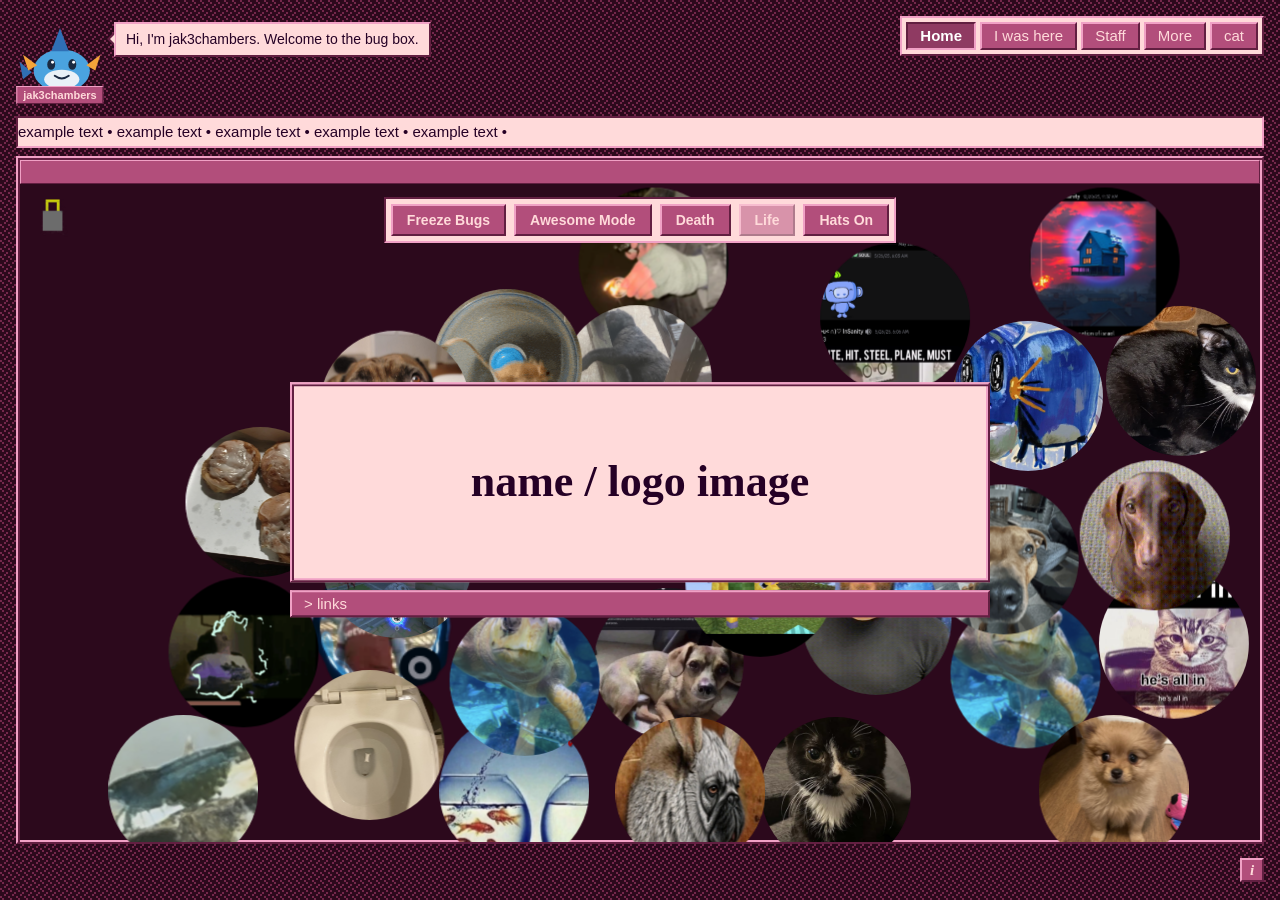
==== index.html @ 4d4aa45c "restructure and minor fixes" ====
<!DOCTYPE html>
<html lang="en">
<head>
<meta charset="UTF-8">
<meta name="viewport" content="width=device-width, initial-scale=1.0">
<script>
(function () {
  var requestedLanguage = new URLSearchParams(window.location.search).get('lang');
  var savedLanguage = null;
  try { savedLanguage = localStorage.getItem('chambersCatLanguage'); } catch (_) {}
  var deviceLanguages = navigator.languages && navigator.languages.length ? navigator.languages : [navigator.language || ''];
  var deviceUsesCatalan = deviceLanguages.some(function (language) { return /^ca(?:-|$)/i.test(language); });
  var language = requestedLanguage === 'ca' || requestedLanguage === 'en'
    ? requestedLanguage
    : savedLanguage === 'ca' || savedLanguage === 'en'
      ? savedLanguage
      : deviceUsesCatalan ? 'ca' : 'en';
  window.SITE_LANGUAGE = language;
  document.documentElement.lang = language;
  if (requestedLanguage === 'ca' || requestedLanguage === 'en') {
    try { localStorage.setItem('chambersCatLanguage', requestedLanguage); } catch (_) {}
  }
})();
</script>
<link rel="stylesheet" href="css/bugs-box.css">
<title>schematic</title>
<style>

  /*
   * QUICK DESIGN SETTINGS
   * Change these values to customize the page's colors, transparency, and sizing.
   * For no background image, use: --page-background-image: none;
   */
  :root {
    --page-background-image: none;
    --page-background-position: center;
    --page-background-size: cover;
    --page-background-overlay: transparent;
    --page-text-color: #111;
    --border-color: #ea8533;
    --border-style: dashed;
    --panel-background: rgba(234, 133, 51, 0.55);
    --bar-background: #ea8533;
    --control-background: rgba(234, 133, 51, 0.72);
    --page-padding: 8px;
    --layout-gap: 8px;
    --box-padding: 8px;
    --ball-box-height: 60vh;
    --logo-box-width: min(56vw, 700px);
    --logo-box-height: min(26vh, 200px);
    --center-stack-gap: 8px;
    --ticker-speed: 20s;
    --ball-color: #888;
  }

  * { box-sizing: border-box; margin: 0; padding: 0; }

  body {
    min-height: 100vh;
    display: grid;
    grid-template-rows: auto auto 1fr;
    gap: var(--layout-gap);
    padding: var(--page-padding);
    color: var(--page-text-color);
    background-color: #ed2323;
    background-image: var(--page-background-image);
    background-position: var(--page-background-position);
    background-size: var(--page-background-size);
    background-attachment: fixed;
    background-repeat: no-repeat;
  }
  body::before {
    content: "";
    position: fixed;
    inset: 0;
    background: var(--page-background-overlay);
    pointer-events: none;
    z-index: 0;
  }
  body > * { position: relative; z-index: 1; }

  .box {
    border: 1px var(--border-style) var(--border-color);
    padding: var(--box-padding);
    position: relative;
    background: var(--panel-background);
  }
  .box::before {
    content: attr(data-label);
    position: absolute;
    top: -1px; left: -1px;
    font: 10px monospace;
    background: var(--control-background);
    border: 1px var(--border-style) var(--border-color);
    padding: 1px 4px;
  }

  /* top row: page selector */
  header { display: flex; justify-content: flex-end; }
  #page-selector { display: flex; flex-wrap: wrap; gap: var(--layout-gap); background: #ea8533; }
  #page-selector::before { display: none; }
  #page-selector a, #page-selector span {
    border: 1px solid #ea8533;
    padding: 2px 10px;
    color: #000000;
    background: #fbe6e5;
  }
  #page-selector a:hover { background: #f99d52; }
  #page-selector span[aria-current] { background: #ed2323; color: #fbe6e5; font-weight: 700; }

  /* rolling news bar: top, full width, no length limit */
  #news-bar {
    overflow: hidden;
    white-space: nowrap;
    border: 1px var(--border-style) var(--border-color);
    background: var(--bar-background);
  }
  #news-bar .track { display: inline-block; padding: 4px 0; animation: roll var(--ticker-speed) linear infinite; }
  @keyframes roll { from { transform: translateX(100%); } to { transform: translateX(-100%); } }

  #box-controls {
    position: absolute;
    top: var(--box-padding);
    left: var(--box-padding);
    z-index: 4;
    display: flex;
    flex-direction: column;
    align-items: flex-start;
    gap: 8px;
    width: calc(100% - 2 * var(--box-padding));
  }
  #box-controls .button-tray {
    display: flex;
    justify-content: flex-start;
    gap: 8px;
    padding: 5px;
    min-width: 0;
    width: 100%;
    overflow-x: auto;
    -webkit-overflow-scrolling: touch;
    scrollbar-width: none;
  }
  #box-controls .button-tray::-webkit-scrollbar { display: none; }
  @media (max-width: 768px) {
    #box-controls .button-tray { padding-left: 64px; }
  }
  @media (max-width: 520px) { header { padding-left: 76px; } }
  #box-controls .button-group {
    position: relative;
    display: flex;
    align-items: center;
    gap: 8px;
    margin: 0 auto;
    flex: 0 0 max-content;
    width: max-content;
    padding: 6px;
    background: #ea8533;
    border: 1px solid #ea8533;
    border-bottom-color: #120b16;
    border-radius: 8px;
    box-shadow: 0 2px 0 #120b16;
  }
  #box-controls .button-tray button {
    flex: 0 0 auto;
    padding: 8px 16px;
    color: #fbe6e5;
    font-size: 0.9rem;
    font-family: 'Comic Sans Fallback', 'Comic Sans MS', 'Comic Sans', cursive;
    background: #ed2323;
    border: 1px solid #b81a1a;
    border-bottom-color: #8f1212;
    border-radius: 6px;
    box-shadow: 0 2px 0 #120b16;
    transition: background-color 0.2s, border-color 0.2s, transform 0.05s;
    white-space: nowrap;
    cursor: pointer;
  }
  #box-controls .button-tray button:hover:not(:disabled) {
    background: #f55050;
    border-color: #ed2323;
  }
  #box-controls .button-tray button:active:not(:disabled) {
    transform: translateY(1px);
    box-shadow: 0 1px 0 #120b16;
  }
  #box-controls .button-tray button:disabled {
    opacity: 0.5;
    cursor: not-allowed;
  }

  /* Lock button links to the other page. */
  #lock-btn {
    position: absolute;
    top: var(--box-padding);
    left: var(--box-padding);
    z-index: 5;
    display: grid;
    place-items: center;
    width: 52px;
    height: 52px;
    border: 0;
    padding: 4px;
    text-decoration: none;
    color: inherit;
    background: transparent;
  }
  #lock-btn img { width: 40px; height: 40px; object-fit: contain; }

  #keypad-dialog {
    position: fixed;
    inset: 0;
    width: 100%;
    max-width: none;
    height: 100%;
    max-height: none;
    margin: 0;
    padding: 16px;
    border: 0;
    background: transparent;
    place-items: center;
  }
  #keypad-dialog[open] { display: grid; }
  #keypad-dialog::backdrop { background: rgba(40, 29, 45, 0.72); backdrop-filter: blur(2px); }
  #keypad-form {
    position: relative;
    width: min(100%, 340px);
    padding: 16px 16px 42px;
    border: 1px solid rgba(234, 133, 51, 0.75);
    border-radius: 8px;
    background: #281d2d;
    box-shadow: 0 8px 32px rgba(0, 0, 0, 0.35);
  }
  #keypad-entry {
    display: block;
    width: 100%;
    height: 58px;
    margin-bottom: 12px;
    padding: 8px 12px;
    border: 1px solid rgba(234, 133, 51, 0.6);
    border-radius: 6px;
    background: #120b16;
    color: #fbe6e5;
    font: 24px/1.2 monospace;
    text-align: right;
    outline: none;
  }
  #keypad-entry:focus-visible { border-color: #fbe6e5; box-shadow: 0 0 0 2px rgba(249, 157, 82, 0.5); }
  #keypad-keys { display: grid; grid-template-columns: repeat(3, minmax(0, 1fr)); gap: 10px; }
  #keypad-keys button {
    min-width: 0;
    height: 60px;
    border: 1px solid #c46f24;
    border-bottom-color: #9b5a1c;
    border-radius: 6px;
    background: #ea8533;
    box-shadow: 0 2px 0 #120b16;
    color: #000000;
    font: 700 24px/1 monospace;
    cursor: pointer;
    touch-action: manipulation;
  }
  #keypad-keys button:hover { background: #f99d52; }
  #keypad-keys button:active { transform: translateY(1px); box-shadow: 0 1px 0 #120b16; }
  #keypad-keys button:focus-visible { outline: 3px solid #fbe6e5; outline-offset: 2px; }
  #keypad-keys [data-digit="0"] { grid-column: 2; }
  #keypad-enter { grid-column: 3; font: 700 15px/1 sans-serif !important; }
  #keypad-screws {
    position: absolute;
    left: 8px;
    right: 8px;
    bottom: 8px;
    display: flex;
    justify-content: space-between;
    pointer-events: none;
  }
  .keypad-screw {
    position: relative;
    width: 20px;
    height: 20px;
    padding: 0;
    border: 1px solid #7c6684;
    border-radius: 50%;
    background: radial-gradient(circle at 32% 28%, #f5f7f8 0, #bdc5cc 42%, #7e8a94 76%, #56616a 100%);
    box-shadow: inset 0 1px 2px rgba(255, 255, 255, 0.75), 0 1px 2px rgba(0, 0, 0, 0.55);
    cursor: pointer;
    pointer-events: auto;
    transition: transform 450ms cubic-bezier(0.2, 0.8, 0.25, 1), opacity 350ms ease;
  }
  .keypad-screw::before,
  .keypad-screw::after {
    content: "";
    position: absolute;
    top: 8px;
    left: 4px;
    width: 10px;
    height: 2px;
    border-radius: 2px;
    background: #5a4660;
    box-shadow: 0 1px 0 rgba(255, 255, 255, 0.45);
  }
  .keypad-screw::after { transform: rotate(90deg); }
  .keypad-screw[data-side="left"].removed { transform: translate(-24px, 22px) rotate(210deg); }
  .keypad-screw[data-side="right"].removed { transform: translate(24px, 22px) rotate(-210deg); }
  .keypad-screw.removed { opacity: 0; pointer-events: none; }
  .keypad-screw:focus-visible { outline: 3px solid #fbe6e5; outline-offset: 3px; }
  #letter-keyboard {
    max-height: 0;
    margin-top: 0;
    overflow: hidden;
    opacity: 0;
    transform: scaleY(0);
    transform-origin: top center;
    pointer-events: none;
    transition: max-height 500ms ease, margin-top 500ms ease, opacity 250ms ease, transform 500ms ease;
  }
  #keypad-form.keyboard-unlocked #letter-keyboard {
    max-height: 240px;
    margin-top: 12px;
    opacity: 1;
    transform: scaleY(1);
    pointer-events: auto;
  }
  .letter-row { display: flex; justify-content: center; gap: 4px; margin-top: 4px; }
  .letter-row button {
    flex: 1 1 0;
    min-width: 0;
    height: 36px;
    padding: 0 3px;
    border: 1px solid #ea8533;
    border-bottom-color: #9b5a1c;
    border-radius: 5px;
    background: #fbe6e5;
    box-shadow: 0 2px 0 #120b16;
    color: #000000;
    font: 700 13px/1 monospace;
    cursor: pointer;
    touch-action: manipulation;
  }
  .letter-row button:hover { background: #f99d52; }
  .letter-row button:active { transform: translateY(1px); box-shadow: 0 1px 0 #120b16; }
  .letter-row button:focus-visible { outline: 2px solid #ea8533; outline-offset: 1px; }
  .letter-row button[data-action] { flex: 1.5 1 0; background: #ea8533; border-color: #c46f24; border-bottom-color: #9b5a1c; }
  .letter-row .space-key { flex: 5 1 0; }
  #keypad-keys button.physical-pressed,
  .letter-row button.physical-pressed {
    transform: translateY(2px);
    filter: brightness(0.88);
    box-shadow: 0 1px 0 #120b16;
  }
  @media (prefers-reduced-motion: reduce) {
    .keypad-screw, #letter-keyboard { transition: none; }
  }

  /* middle: ball box incasing the name/logo box */
  #ball-box { background: #452a54; border-color: #ea8533; position: relative; overflow: hidden; min-height: var(--ball-box-height); margin-top: -4px; }
  #ball-box .bugs-container { position: absolute; inset: 0; }

  /* center stack: name/logo box with links dropdown right under it */
  #center-stack {
    position: absolute;
    top: 50%; left: 50%;
    transform: translate(-50%, -50%);
    display: flex;
    flex-direction: column;
    align-items: center;
    gap: var(--center-stack-gap);
    z-index: 2;
  }
  #name-logo {
    width: var(--logo-box-width);
    height: var(--logo-box-height);
    max-width: calc(100vw - 48px);
    border: 1px solid var(--border-color);
    display: grid; place-items: center;
    overflow: hidden;
    text-align: center;
    background: #fbe6e5; /* balls bounce off this box */
  }
  #name-logo img { width: 100%; height: 100%; object-fit: contain; }

  /* links dropdown: right under the name/logo box */
  #links-dropdown { position: relative; display: inline-block; width: var(--logo-box-width); max-width: calc(100vw - 48px); text-align: left; }
  #links-dropdown summary {
    display: table;
    cursor: pointer;
    padding: 2px 10px;
    list-style: none;
    background: transparent;
    transform-origin: left center;
    transition: transform 150ms ease, text-shadow 150ms ease;
  }
  #links-dropdown summary:hover {
    transform: scale(1.08);
    text-shadow: 0 0 6px rgba(255, 255, 255, 0.9);
  }
  #links-dropdown ul { position: absolute; left: 0; z-index: 4; border: 1px solid var(--border-color); background: var(--control-background); list-style: none; min-width: 140px; }
  #links-dropdown li a { display: block; padding: 4px 10px; color: inherit; }
  #links-dropdown li a:hover { background: var(--panel-background); }
  @media (prefers-reduced-motion: reduce) {
    #news-bar .track { animation-duration: 0.001ms; }
    #links-dropdown summary { transition: none; }
  }
</style>
<style id="mew-theme">
/* ===========================================================
   MEW-STYLE THEME  (colours and the pink-bevel "window" look are modelled on
   mew151.net by meisekimiu, CC BY-NC-SA 4.0 - see the credit line at the
   bottom of the page). The CSS below is written from scratch; only the
   colour values and the general bevelled-window idea are shared.
   Change the colours here and the whole page follows.
   The keypad is deliberately untouched.
   =========================================================== */
:root {
  --mew-weave-dark:  #2c091c;   /* page background tile */
  --mew-weave-light: #73284b;
  --mew-hi:          #f0a1c5;   /* bevel highlight (top / left edges) */
  --mew-lo:          #621f41;   /* bevel shadow (bottom / right edges) */
  --mew-bar:         #b24e7b;   /* title bars and buttons */
  --mew-bar-hover:   #c45f8c;
  --mew-bar-down:    #8f3a62;
  --mew-bar-text:    #ffdada;
  --mew-panel:       #ffdada;   /* pale pink panels */
  --mew-panel-text:  #250025;
  --mew-content:     #2c091c;   /* the dark plum the bugs bounce around in */
  --mew-content-text:#eeeeee;
  --mew-ui-font: "Liberation Sans", Arial, Helvetica, sans-serif;
  --mew-serif:   "Times New Roman", Times, serif;
  --mew-weave: url("data:image/svg+xml,%3Csvg xmlns='http://www.w3.org/2000/svg' width='8' height='8' shape-rendering='crispEdges'%3E%3Crect width='8' height='8' fill='%232c091c'/%3E%3Cpath fill='%2373284b' d='M0 0h2v2H0zM2 2h2v2H2zM6 4h2v2H6zM4 6h2v2H4z'/%3E%3C/svg%3E");

  --page-text-color: var(--mew-content-text);
  --page-background-image: var(--mew-weave);
  --page-background-size: 8px 8px;
  --page-background-position: 0 0;
  --page-padding: 16px;
  --layout-gap: 12px;
}

body {
  grid-template-rows: auto auto 1fr auto;
  background-color: var(--mew-weave-dark);
  background-repeat: repeat;
  font-family: var(--mew-serif);
}

/* ---- header: [mudkip] [speech bubble ......] [page links] ---- */
header { justify-content: space-between; align-items: flex-start; gap: 12px; min-height: 8px; z-index: 5; }  /* above the ticker so the speech bubble can overlap it */
@media (max-width: 520px) { header { padding-left: 0; } }

#page-selector {
  margin-left: auto;
  padding: 4px;
  gap: 4px;
  background: var(--mew-panel);
  border: 2px solid;
  border-color: var(--mew-hi) var(--mew-lo) var(--mew-lo) var(--mew-hi);
}
#page-selector a, #page-selector span {
  padding: 2px 12px;
  background: var(--mew-bar);
  color: var(--mew-bar-text);
  border: 2px solid;
  border-color: var(--mew-hi) var(--mew-lo) var(--mew-lo) var(--mew-hi);
  font: 15px/1.3 var(--mew-ui-font);
  text-decoration: none;
}
#page-selector a:hover { background: var(--mew-bar-hover); }
#page-selector a:active { border-color: var(--mew-lo) var(--mew-hi) var(--mew-hi) var(--mew-lo); }
#page-selector span[aria-current] {
  background: var(--mew-bar-down);
  color: #fff;
  font-weight: 700;
  border-color: var(--mew-lo) var(--mew-hi) var(--mew-hi) var(--mew-lo);
}

/* ---- rolling text: a sunken pale-pink strip ---- */
#news-bar {
  background: var(--mew-panel);
  color: var(--mew-panel-text);
  border: 2px solid;
  border-color: var(--mew-lo) var(--mew-hi) var(--mew-hi) var(--mew-lo);
  font: 15px/1.3 var(--mew-ui-font);
}

/* ---- the bug box = a window with a title bar ---- */
#ball-box {
  background: var(--mew-content);
  color: var(--mew-content-text);
  border: 2px solid;
  border-color: var(--mew-hi) var(--mew-lo) var(--mew-lo) var(--mew-hi);
  box-shadow: inset 2px 2px 0 var(--mew-lo), inset -2px -2px 0 var(--mew-hi);
  padding: 0;
  --title-h: 22px;
}
#ball-box::before {            /* title bar; its text comes from the page title */
  content: attr(data-label);
  position: absolute;
  top: 2px; left: 2px; right: 2px;
  height: var(--title-h);
  padding: 0;
  z-index: 6;
  background: var(--mew-bar);
  color: var(--mew-bar-text);
  border: 1px solid;
  border-color: var(--mew-hi) var(--mew-lo) var(--mew-lo) var(--mew-hi);
  font: bold 17px/20px var(--mew-serif);
  text-align: center;
  pointer-events: none;
}
#ball-box .bugs-container { inset: calc(var(--title-h) + 4px) 2px 2px 2px; }
#box-controls { top: calc(var(--title-h) + 4px + var(--box-padding)); left: calc(2px + var(--box-padding)); width: calc(100% - 4px - 2 * var(--box-padding)); }
#lock-btn { top: calc(var(--title-h) + 4px + var(--box-padding)); left: calc(2px + var(--box-padding)); }

#box-controls .button-group {
  background: var(--mew-panel);
  border: 2px solid;
  border-color: var(--mew-lo) var(--mew-hi) var(--mew-hi) var(--mew-lo);
  border-radius: 0;
  box-shadow: none;
  padding: 5px;
}
#box-controls .button-tray button {
  padding: 5px 14px;
  background: var(--mew-bar);
  color: var(--mew-bar-text);
  border: 2px solid;
  border-color: var(--mew-hi) var(--mew-lo) var(--mew-lo) var(--mew-hi);
  border-radius: 0;
  box-shadow: none;
  font: bold 14px/1.3 var(--mew-ui-font);
}
#box-controls .button-tray button:hover:not(:disabled) { background: var(--mew-bar-hover); border-color: var(--mew-hi) var(--mew-lo) var(--mew-lo) var(--mew-hi); }
#box-controls .button-tray button:active:not(:disabled) {
  transform: none; box-shadow: none; background: var(--mew-bar-down);
  border-color: var(--mew-lo) var(--mew-hi) var(--mew-hi) var(--mew-lo);
}

/* ---- name / logo panel and links ---- */
#name-logo {
  background: var(--mew-panel);
  color: var(--mew-panel-text);
  border: 2px solid;
  border-color: var(--mew-hi) var(--mew-lo) var(--mew-lo) var(--mew-hi);
  box-shadow: inset 2px 2px 0 var(--mew-lo), inset -2px -2px 0 var(--mew-hi);
  font: bold clamp(24px, 4vw, 44px)/1.1 var(--mew-serif);
}
#links-dropdown summary {
  background: var(--mew-bar);
  color: var(--mew-bar-text);
  border: 2px solid;
  border-color: var(--mew-hi) var(--mew-lo) var(--mew-lo) var(--mew-hi);
  font: 15px/1.3 var(--mew-ui-font);
  padding: 2px 12px;
}
#links-dropdown summary:hover { transform: none; text-shadow: none; background: var(--mew-bar-hover); }
#links-dropdown ul {
  background: var(--mew-panel);
  color: var(--mew-panel-text);
  border: 2px solid;
  border-color: var(--mew-hi) var(--mew-lo) var(--mew-lo) var(--mew-hi);
  font: 15px/1.3 var(--mew-ui-font);
}
#links-dropdown li a { color: var(--mew-panel-text); text-decoration: none; }
#links-dropdown li a:hover { background: var(--mew-bar); color: var(--mew-bar-text); }

/* ---- credit: small "i" button that opens a pop-up ---- */
#credit-row { position: relative; display: flex; justify-content: flex-end; padding: 2px 0; }
#credit-btn {
  width: 24px; height: 24px; padding: 0; cursor: pointer;
  background: var(--mew-bar); color: var(--mew-bar-text);
  border: 2px solid; border-color: var(--mew-hi) var(--mew-lo) var(--mew-lo) var(--mew-hi);
  font: italic bold 15px/1 var(--mew-serif);
}
#credit-btn:hover { background: var(--mew-bar-hover); }
#credit-btn[aria-expanded="true"] { background: var(--mew-bar-down); border-color: var(--mew-lo) var(--mew-hi) var(--mew-hi) var(--mew-lo); }
#credit-btn:focus-visible { outline: 2px solid var(--mew-hi); outline-offset: 2px; }
#credit-panel {
  position: absolute; bottom: calc(100% + 4px); left: 50%; transform: translateX(-50%); z-index: 40;
  width: min(420px, calc(100vw - 32px)); padding: 8px 12px; text-align: left;
  background: var(--mew-panel); color: var(--mew-panel-text);
  border: 2px solid; border-color: var(--mew-hi) var(--mew-lo) var(--mew-lo) var(--mew-hi);
  font: 14px/1.45 var(--mew-ui-font);
}
#credit-panel[hidden] { display: none; }
#credit-panel a { color: var(--mew-bar-down); }
</style>
</head>
<body>


  <!-- Page navigation: edit the PAGES list in nav.js to change these items. -->
  <header>
    <nav id="page-selector" class="box">
    </nav>
  </header>

  <!-- Scrolling message: change SITE_CONFIG.newsText below. -->
  <div id="news-bar" data-label="rolling text" aria-label="Scrolling announcement">
    <div class="track"></div>
  </div>

  <!-- Main animation area and center logo/text: edit SITE_CONFIG below. -->
  <main id="ball-box" class="box">
    <div id="box-controls">
      <div class="button-tray" role="toolbar" aria-label="Simulation controls">
        <div class="button-group primary" aria-label="Simulation controls">
          <button id="toggle-freeze" type="button">Freeze Bugs</button>
          <button id="awesome-mode" type="button">Awesome Mode</button>
          <button id="destroy-button" type="button">Death</button>
          <button id="create-button" type="button">Life</button>
          <button id="hat-button" type="button">Hats On</button>
          
         
        </div>
      </div>
    </div>
    <a id="lock-btn" href="html/corner.html" aria-label="Open keypad" title="Open keypad"><img src="media/lock.png" alt=""></a>
    <div class="bugs-container"></div>
    <div id="center-stack">
      <div id="name-logo"></div>
      <details id="links-dropdown">
        <summary></summary>
        <ul></ul>
      </details>
    </div>
  </main>

  <div id="credit-row">
    <div id="credit-panel" role="region" hidden></div>
    <button id="credit-btn" type="button" aria-expanded="false" aria-controls="credit-panel">i</button>
  </div>

  <dialog id="keypad-dialog" aria-label="Keypad">
    <form id="keypad-form">
      <input id="keypad-entry" type="text" aria-label="Entry" autocomplete="off" autocapitalize="off" spellcheck="false">
      <div id="keypad-keys" role="group" aria-label="Number keys">
        <button type="button" data-digit="1">1</button>
        <button type="button" data-digit="2">2</button>
        <button type="button" data-digit="3">3</button>
        <button type="button" data-digit="4">4</button>
        <button type="button" data-digit="5">5</button>
        <button type="button" data-digit="6">6</button>
        <button type="button" data-digit="7">7</button>
        <button type="button" data-digit="8">8</button>
        <button type="button" data-digit="9">9</button>
        <button type="button" data-digit="0">0</button>
        <button id="keypad-enter" type="submit">Enter</button>
      </div>
      <div id="letter-keyboard" aria-hidden="true" inert>
        <div class="letter-row">
          <button type="button" data-letter="q">q</button><button type="button" data-letter="w">w</button><button type="button" data-letter="e">e</button><button type="button" data-letter="r">r</button><button type="button" data-letter="t">t</button><button type="button" data-letter="y">y</button><button type="button" data-letter="u">u</button><button type="button" data-letter="i">i</button><button type="button" data-letter="o">o</button><button type="button" data-letter="p">p</button>
        </div>
        <div class="letter-row">
          <button type="button" data-letter="a">a</button><button type="button" data-letter="s">s</button><button type="button" data-letter="d">d</button><button type="button" data-letter="f">f</button><button type="button" data-letter="g">g</button><button type="button" data-letter="h">h</button><button type="button" data-letter="j">j</button><button type="button" data-letter="k">k</button><button type="button" data-letter="l">l</button>
        </div>
        <div class="letter-row">
          <button type="button" data-action="shift" aria-label="Shift">Shift</button><button type="button" data-letter="z">z</button><button type="button" data-letter="x">x</button><button type="button" data-letter="c">c</button><button type="button" data-letter="v">v</button><button type="button" data-letter="b">b</button><button type="button" data-letter="n">n</button><button type="button" data-letter="m">m</button><button type="button" data-action="backspace" aria-label="Backspace">&#x232b;</button>
        </div>
        <div class="letter-row">
          <button type="button" data-action="space" class="space-key" aria-label="Space">Space</button>
        </div>
      </div>
      <div id="keypad-screws" role="group" aria-label="Keypad screws">
        <button type="button" class="keypad-screw" data-side="left" aria-label="Remove left screw"></button>
        <button type="button" class="keypad-screw" data-side="right" aria-label="Remove right screw"></button>
      </div>
    </form>
  </dialog>

<script src="js/nav.js"></script>
<script>
/*
 * QUICK CONTENT SETTINGS
 * Edit the values here to change the page's title, words, images, and links.
 * Image paths are relative to this HTML file. Leave logoImage empty for text.
 */
const IS_CATALAN = window.SITE_LANGUAGE === 'ca';
const SITE_CONFIG = IS_CATALAN ? {
  pageTitle: "Capsa d'insectes",
  creditHtml: 'Aspecte de finestres inspirat en <a href="https://www.mew151.net/" target="_blank" rel="noopener noreferrer">mew151.net</a> (<a href="https://creativecommons.org/licenses/by-nc-sa/4.0/" target="_blank" rel="noopener noreferrer">CC BY-NC-SA 4.0</a>). Model i textura de Mudkip de <a href="https://gitlab.com/cable-mc/cobblemon-assets/-/tree/master/blockbench/pokemon/gen3/0258_mudkip" target="_blank" rel="noopener noreferrer">col·laboradors de Cobblemon Assets</a>.',
  newsText: "Benvinguts a la capsa d'insectes. Cada insecte té la seva pròpia història. Descobreix-les i juga una estona. · ",
  cornerLink: { href: "html/corner.html", accessibleName: "Obre el teclat" },
  logoText: "Capsa d'insectes",
  logoImage: "",
  logoImageAlt: "",
  linksLabel: "> Enllaços",
  links: [
    { text: "exemple 1", href: "https://example.com" },
    { text: "exemple 2", href: "https://example.com" },
    { text: "exemple 3", href: "https://example.com" },
    { text: "exemple 4", href: "https://example.com" },
  ],
  pageSelectorLabel: "Navegació",
  tickerLabel: "Missatge en moviment",
  keypadLabel: "Teclat",
  entryLabel: "Entrada",
  numberKeysLabel: "Tecles numèriques",
  enterLabel: "Entra",
  leftScrewLabel: "Treu el cargol esquerre",
  rightScrewLabel: "Treu el cargol dret",
  screwsLabel: "Cargols del teclat",
  shiftLabel: "Maj",
  shiftAriaLabel: "Majúscules",
  backspaceLabel: "Esborra",
  spaceLabel: "Espai",
  simulationLabels: {
    freeze: "Atura els insectes", unfreeze: "Reprèn els insectes",
    awesome: "Mode increïble", boring: "Mode normal",
    death: "Eliminar", life: "Afegir",
    hatsOn: "Barrets activats", hatsOff: "Barrets desactivats",
    dragOn: "Arrossegar activat", dragOff: "Arrossegar desactivat",
    infoOn: "Informació activada", infoOff: "Informació desactivada"
  }
} : {
  pageTitle: "",
  creditHtml: 'Window look inspired by <a href="https://www.mew151.net/" target="_blank" rel="noopener noreferrer">mew151.net</a> (<a href="https://creativecommons.org/licenses/by-nc-sa/4.0/" target="_blank" rel="noopener noreferrer">CC BY-NC-SA 4.0</a>). Mudkip model and texture from <a href="https://gitlab.com/cable-mc/cobblemon-assets/-/tree/master/blockbench/pokemon/gen3/0258_mudkip" target="_blank" rel="noopener noreferrer">Cobblemon Assets contributors</a>.',
  newsText: "example text • example text • example text • example text • example text •",
  cornerLink: { href: "html/corner.html", accessibleName: "Open keypad" },
  logoText: "name / logo image",
  logoImage: "",
  logoImageAlt: "",
  linksLabel: "> links",
  links: [
    { text: "example 1", href: "https://example.com" },
    { text: "example 2", href: "https://example.com" },
    { text: "example 3", href: "https://example.com" },
    { text: "example 4", href: "https://example.com" },
  ],
  pageSelectorLabel: "Page navigation",
  tickerLabel: "Scrolling announcement",
  keypadLabel: "Keypad",
  entryLabel: "Entry",
  numberKeysLabel: "Number keys",
  enterLabel: "Enter",
  leftScrewLabel: "Remove left screw",
  rightScrewLabel: "Remove right screw",
  screwsLabel: "Keypad screws",
  shiftLabel: "Shift",
  shiftAriaLabel: "Shift",
  backspaceLabel: "Backspace",
  spaceLabel: "Space",
  simulationLabels: {
    freeze: "Freeze Bugs", unfreeze: "Unfreeze Bugs",
    awesome: "Awesome Mode", boring: "Boring Mode",
    death: "Death", life: "Life",
    hatsOn: "Hats On", hatsOff: "Hats Off",
    dragOn: "Drag Mode On", dragOff: "Drag Mode Off",
    infoOn: "Info On", infoOff: "Info Off"
  }
};
window.SIMULATION_LABELS = SITE_CONFIG.simulationLabels;

document.title = SITE_CONFIG.pageTitle;
document.getElementById('ball-box').dataset.label = SITE_CONFIG.pageTitle;
const creditBtn = document.getElementById('credit-btn');
const creditPanel = document.getElementById('credit-panel');
const creditLabel = IS_CATALAN ? 'Crèdits' : 'Credits';
creditPanel.innerHTML = SITE_CONFIG.creditHtml;
creditPanel.setAttribute('aria-label', creditLabel);
creditBtn.title = creditLabel;
creditBtn.setAttribute('aria-label', creditLabel);
function setCreditOpen(open) { creditPanel.hidden = !open; creditBtn.setAttribute('aria-expanded', String(open)); }
creditBtn.addEventListener('click', () => setCreditOpen(creditPanel.hidden));
document.addEventListener('click', (event) => {
  if (!creditPanel.hidden && !creditPanel.contains(event.target) && !creditBtn.contains(event.target)) setCreditOpen(false);
}, true);
document.addEventListener('keydown', (event) => { if (event.key === 'Escape') setCreditOpen(false); });
const pageSelector = document.getElementById('page-selector');
window.SITE_NAV.build(pageSelector, 'home', window.SITE_LANGUAGE);

document.querySelector('#news-bar .track').textContent = SITE_CONFIG.newsText;
document.getElementById('news-bar').setAttribute('aria-label', SITE_CONFIG.tickerLabel);

for (const [id, key] of Object.entries({
  'toggle-freeze': 'freeze',
  'awesome-mode': 'awesome',
  'destroy-button': 'death',
  'create-button': 'life',
  'hat-button': 'hatsOn',
  'drag-mode-button': 'dragOn',
  'info-mode-button': 'infoOn'
})) {
  // Some buttons (drag / info) were removed from the page; skip any that are missing
  // so one missing button can't stop the rest of this script (that is what broke the lock button).
  const button = document.getElementById(id);
  if (button) button.textContent = SITE_CONFIG.simulationLabels[key];
}

const cornerLink = document.getElementById('lock-btn');
cornerLink.href = SITE_CONFIG.cornerLink.href;
cornerLink.setAttribute('aria-label', SITE_CONFIG.cornerLink.accessibleName);
cornerLink.title = SITE_CONFIG.cornerLink.accessibleName;

const nameLogo = document.getElementById('name-logo');
if (SITE_CONFIG.logoImage) {
  const image = document.createElement('img');
  image.src = SITE_CONFIG.logoImage;
  image.alt = SITE_CONFIG.logoImageAlt || SITE_CONFIG.logoText;
  nameLogo.append(image);
} else {
  nameLogo.textContent = SITE_CONFIG.logoText;
}

const linksDropdown = document.getElementById('links-dropdown');
linksDropdown.querySelector('summary').textContent = SITE_CONFIG.linksLabel;
const linksList = linksDropdown.querySelector('ul');
for (const item of SITE_CONFIG.links) {
  const listItem = document.createElement('li');
  const link = document.createElement('a');
  link.textContent = item.text;
  link.href = item.href;
  listItem.append(link);
  linksList.append(listItem);
}

const keypadDialog = document.getElementById('keypad-dialog');
const keypadForm = document.getElementById('keypad-form');
const keypadEntry = document.getElementById('keypad-entry');
const letterKeyboard = document.getElementById('letter-keyboard');
keypadDialog.setAttribute('aria-label', SITE_CONFIG.keypadLabel);
keypadEntry.setAttribute('aria-label', SITE_CONFIG.entryLabel);
document.getElementById('keypad-keys').setAttribute('aria-label', SITE_CONFIG.numberKeysLabel);
document.getElementById('keypad-enter').textContent = SITE_CONFIG.enterLabel;
document.querySelector('.keypad-screw[data-side="left"]').setAttribute('aria-label', SITE_CONFIG.leftScrewLabel);
document.querySelector('.keypad-screw[data-side="right"]').setAttribute('aria-label', SITE_CONFIG.rightScrewLabel);
document.getElementById('keypad-screws').setAttribute('aria-label', SITE_CONFIG.screwsLabel);
letterKeyboard.querySelector('[data-action="shift"]').textContent = SITE_CONFIG.shiftLabel;
letterKeyboard.querySelector('[data-action="shift"]').setAttribute('aria-label', SITE_CONFIG.shiftAriaLabel);
letterKeyboard.querySelector('[data-action="backspace"]').setAttribute('aria-label', SITE_CONFIG.backspaceLabel);
letterKeyboard.querySelector('[data-action="space"]').textContent = SITE_CONFIG.spaceLabel;
letterKeyboard.querySelector('[data-action="space"]').setAttribute('aria-label', SITE_CONFIG.spaceLabel);
cornerLink.addEventListener('click', (event) => {
  event.preventDefault();
  keypadDialog.showModal();
  keypadEntry.focus();
});
function insertKeypadText(text) {
  const start = keypadEntry.selectionStart ?? keypadEntry.value.length;
  const end = keypadEntry.selectionEnd ?? keypadEntry.value.length;
  keypadEntry.setRangeText(text, start, end, 'end');
  keypadEntry.focus();
}
function showPhysicalKeyPress(button) {
  if (!button) return;
  clearTimeout(button._physicalPressTimer);
  button.classList.remove('physical-pressed');
  void button.offsetWidth;
  button.classList.add('physical-pressed');
  button._physicalPressTimer = setTimeout(() => button.classList.remove('physical-pressed'), 140);
}
keypadEntry.addEventListener('keydown', (event) => {
  let button = null;
  if (/^[0-9]$/.test(event.key)) {
    button = document.querySelector('#keypad-keys [data-digit="' + event.key + '"]');
  } else if (/^[a-z]$/i.test(event.key) && !letterKeyboard.hasAttribute('inert')) {
    button = letterKeyboard.querySelector('[data-letter="' + event.key.toLowerCase() + '"]');
  } else if (!letterKeyboard.hasAttribute('inert')) {
    if (event.key === ' ') button = letterKeyboard.querySelector('[data-action="space"]');
    else if (event.key === 'Backspace') button = letterKeyboard.querySelector('[data-action="backspace"]');
    else if (event.key === 'Shift') button = letterKeyboard.querySelector('[data-action="shift"]');
  }
  if (event.key === 'Enter') button = document.getElementById('keypad-enter');
  showPhysicalKeyPress(button);
});
document.querySelectorAll('#keypad-keys [data-digit]').forEach((button) => {
  button.addEventListener('click', () => insertKeypadText(button.dataset.digit));
});
letterKeyboard.addEventListener('click', (event) => {
  const button = event.target.closest('button');
  if (!button) return;
  if (button.dataset.letter) insertKeypadText(button.dataset.letter);
  else if (button.dataset.action === 'space') insertKeypadText(' ');
  else if (button.dataset.action === 'backspace') {
    const start = keypadEntry.selectionStart ?? keypadEntry.value.length;
    const end = keypadEntry.selectionEnd ?? keypadEntry.value.length;
    const deleteStart = start === end && start > 0 ? start - 1 : start;
    keypadEntry.setRangeText('', deleteStart, end, 'end');
    keypadEntry.focus();
  } else if (button.dataset.action === 'shift') {
    const uppercase = button.classList.toggle('active');
    letterKeyboard.querySelectorAll('[data-letter]').forEach((letter) => {
      letter.textContent = uppercase ? letter.dataset.letter.toUpperCase() : letter.dataset.letter;
    });
    letterKeyboard.dataset.uppercase = uppercase ? 'true' : 'false';
  }
});
document.querySelectorAll('.keypad-screw').forEach((screw) => {
  screw.addEventListener('click', () => {
    screw.classList.add('removed');
    screw.disabled = true;
    if (!document.querySelector('.keypad-screw:not(.removed)')) {
      keypadForm.classList.add('keyboard-unlocked');
      letterKeyboard.removeAttribute('inert');
      letterKeyboard.setAttribute('aria-hidden', 'false');
      keypadEntry.focus();
    }
  });
});
keypadForm.addEventListener('submit', (event) => {
  event.preventDefault();
  keypadDialog.close('enter');
});
keypadDialog.addEventListener('click', (event) => {
  if (event.target === keypadDialog) keypadDialog.close();
});

</script>
<script src="config/bugs-config.js"></script>
<script src="config/bugs-config-ca.js"></script>
<script src="js/bugs-box.js"></script>
<script src="js/simulation-controls.js"></script>
<script src="https://cdnjs.cloudflare.com/ajax/libs/three.js/r128/three.min.js"></script>
<script src="js/mudkip-model.js"></script>
<script src="config/mascot-config.js"></script>
<script src="js/mascot.js"></script>
</body>
</html>
---- css/bugs-box.css ----
/* ===========================================================
   bugs-box.css  –  the bouncing-bugs box, extracted from 28awesomebugs.org
   Everything is scoped to .bugs-container so it won't touch your site.
   The box fills whatever element it sits in: give that element a height.
   =========================================================== */

.bugs-container {
    position: relative;          /* the info popup is positioned inside this */
    width: 100%;
    height: 100%;
    min-height: 200px;
    overflow: hidden;
    touch-action: none;
    overscroll-behavior: none;
    -webkit-user-select: none;
    user-select: none;
}

/* the bouncing balls */
.bugs-container .bug {
    position: absolute;
    top: 0;
    left: 0;
    /* width/height are set from bugs-config.js (size / mobileSize) */
    border-radius: 50%;
    object-fit: cover;
    cursor: pointer;
    pointer-events: auto;
    will-change: transform;
    touch-action: none;
    -webkit-user-drag: none;
}
.bugs-container .bug.dragging { cursor: grabbing; }

/* 1-in-100 "shiny" bug (chance is in bugs-config.js) */
.bugs-container .bug.shiny {
    filter: invert(100%);
    border: 2px solid gold;
}

/* ---------- click popup (the little CRT info box) ---------- */
.bug-info-box {
    position: absolute;
    top: 12px;
    right: 12px;
    z-index: 999;
    width: 280px;
    background: #0c0c0c;
    color: #e0e0e0;
    font-family: 'Courier New', 'Consolas', monospace;
    font-size: 13px;
    line-height: 1.5;
    padding: 0;
    border: 1px solid rgba(200, 200, 200, 0.2);
    border-radius: 4px;
    box-shadow:
        0 0 40px rgba(200, 210, 230, 0.06),
        0 0 2px rgba(255, 255, 255, 0.12),
        0 8px 24px rgba(0, 0, 0, 0.65),
        inset 0 0 100px rgba(180, 200, 220, 0.015);
    word-wrap: break-word;
    display: none;
    transform-origin: center center;
    overflow: hidden;
    transition: height 0.3s cubic-bezier(0.4, 0, 0.2, 1);
}


.bug-info-box::before {
    content: '';
    position: absolute;
    top: 0; left: 0; right: 0; bottom: 0;
    background: repeating-linear-gradient(
        0deg,
        transparent,
        transparent 1px,
        rgba(0, 0, 0, 0.12) 1px,
        rgba(0, 0, 0, 0.12) 2px
    );
    pointer-events: none;
    z-index: 2;
    animation: crt-scanline-drift 8s linear infinite;
}


.bug-info-box::after {
    content: '';
    position: absolute;
    top: -50%; left: -50%; right: -50%; bottom: -50%;
    width: 200%; height: 200%;
    background: radial-gradient(
        ellipse at center,
        transparent 40%,
        rgba(0, 0, 0, 0.25) 70%,
        rgba(0, 0, 0, 0.55) 100%
    );
    pointer-events: none;
    z-index: 2;
}

@keyframes crt-scanline-drift {
    0%   { transform: translateY(0); }
    100% { transform: translateY(4px); }
}

.bug-info-box .bug-info-header {
    display: flex;
    align-items: center;
    gap: 12px;
    padding: 14px 14px 10px;
    border-bottom: 1px solid rgba(255, 255, 255, 0.06);
}

.bug-info-box .bug-info-portrait {
    position: relative;
    z-index: 3;
    width: 52px;
    height: 52px;
    min-width: 52px;
    border-radius: 50%;
    border: 2px solid rgba(200, 200, 200, 0.3);
    background: #111;
    object-fit: cover;
    box-shadow: 0 0 10px rgba(200, 210, 230, 0.1);
}

.bug-info-box .bug-info-name {
    font-size: 15px;
    font-weight: bold;
    color: #ffffff;
    text-shadow: 0 0 8px rgba(255, 255, 255, 0.3);
}

.bug-info-box .bug-info-name.shiny-name {
    color: gold;
    text-shadow: 0 0 10px rgba(255, 215, 0, 0.6), 0 0 20px rgba(255, 215, 0, 0.3);
}

.bug-info-box .bug-info-body {
    padding: 0 14px 14px;
}

.bug-info-box .bug-info-story {
    margin: 6px 0 8px;
    color: #d0d0d0;
    font-size: 12.5px;
}

.bug-info-box .bug-info-born {
    color: #999;
    font-size: 11px;
    font-style: italic;
}




@keyframes crt-turn-on {
    0% {
        clip-path: inset(50% 50% 50% 50%);
        filter: brightness(3) saturate(0);
        opacity: 1;
    }
    20% {
        clip-path: inset(49.5% 0% 49.5% 0%);
        filter: brightness(2.5) saturate(0);
    }
    50% {
        clip-path: inset(20% 0% 20% 0%);
        filter: brightness(1.5) saturate(0.5);
    }
    100% {
        clip-path: inset(0% 0% 0% 0%);
        filter: brightness(1) saturate(1);
        opacity: 1;
    }
}


@keyframes crt-turn-off {
    0% {
        clip-path: inset(0% 0% 0% 0%);
        filter: brightness(1) saturate(1);
        opacity: 1;
    }
    40% {
        clip-path: inset(45% 0% 45% 0%);
        filter: brightness(2) saturate(0.2);
    }
    70% {
        clip-path: inset(49.5% 10% 49.5% 10%);
        filter: brightness(3) saturate(0);
    }
    100% {
        clip-path: inset(50% 50% 50% 50%);
        filter: brightness(3) saturate(0);
        opacity: 0;
    }
}


@keyframes crt-text-flicker {
    0%   { opacity: 0; filter: brightness(1); }
    8%   { opacity: 1; filter: brightness(2); }
    12%  { opacity: 0.5; filter: brightness(1); }
    20%  { opacity: 1; filter: brightness(1.8); }
    28%  { opacity: 0.7; filter: brightness(1.1); }
    40%  { opacity: 1; filter: brightness(1.5); }
    55%  { opacity: 0.85; filter: brightness(1.08); }
    70%  { opacity: 1; filter: brightness(1.3); }
    85%  { opacity: 0.95; filter: brightness(1.03); }
    100% { opacity: 1; filter: brightness(1); }
}


@keyframes crt-idle-haze {
    0%   { filter: brightness(1); }
    12%  { filter: brightness(1.06); }
    25%  { filter: brightness(0.95); }
    40%  { filter: brightness(1.05); }
    55%  { filter: brightness(0.96); }
    70%  { filter: brightness(1.04); }
    85%  { filter: brightness(0.97); }
    100% { filter: brightness(1); }
}


@keyframes crt-line-sweep {
    0%   { background-position: 0 -100%; }
    100% { background-position: 0 200%; }
}


@keyframes crt-screen-flash {
    0%   { box-shadow: 0 0 0 rgba(255,255,255,0), inset 0 0 0 rgba(255,255,255,0); }
    15%  { box-shadow: 0 0 40px rgba(200,210,230,0.2), inset 0 0 20px rgba(255,255,255,0.08); }
    40%  { box-shadow: 0 0 15px rgba(200,210,230,0.08), inset 0 0 8px rgba(255,255,255,0.03); }
    100% { box-shadow: 0 0 40px rgba(200,210,230,0.06), 0 0 2px rgba(255,255,255,0.12), 0 8px 24px rgba(0,0,0,0.65), inset 0 0 100px rgba(180,200,220,0.015); }
}

.bug-info-box.crt-opening {
    display: block;
    animation: crt-turn-on 0.15s cubic-bezier(0.22, 0.61, 0.36, 1) forwards,
               crt-screen-flash 0.25s ease-out forwards;
}

.bug-info-box.crt-opening .bug-info-body,
.bug-info-box.crt-opening .bug-info-header {
    animation: crt-text-flicker 0.2s ease-out 0.08s both;
}

.bug-info-box.crt-closing {
    display: block;
    animation: crt-turn-off 0.12s cubic-bezier(0.55, 0.06, 0.68, 0.19) forwards;
}

.bug-info-box.crt-open {
    display: block;
    clip-path: inset(0% 0% 0% 0%);
}

.bug-info-box.crt-open .bug-info-body,
.bug-info-box.crt-open .bug-info-header {
    animation: crt-idle-haze 4s ease-in-out infinite;
}


.bug-info-box.crt-swapping .bug-info-body,
.bug-info-box.crt-swapping .bug-info-header {
    background-image: linear-gradient(
        180deg,
        transparent 0%,
        transparent 48%,
        rgba(255, 255, 255, 0.7) 49.5%,
        rgba(255, 255, 255, 1) 50%,
        rgba(255, 255, 255, 0.7) 50.5%,
        transparent 52%,
        transparent 100%
    );
    background-size: 100% 300%;
    animation: crt-line-sweep 0.25s linear both;
}

@media (max-width: 768px) {
    .bug-info-box {
        width: auto;
        max-width: calc(100% - 20px);
        font-size: 14px;
    }
}
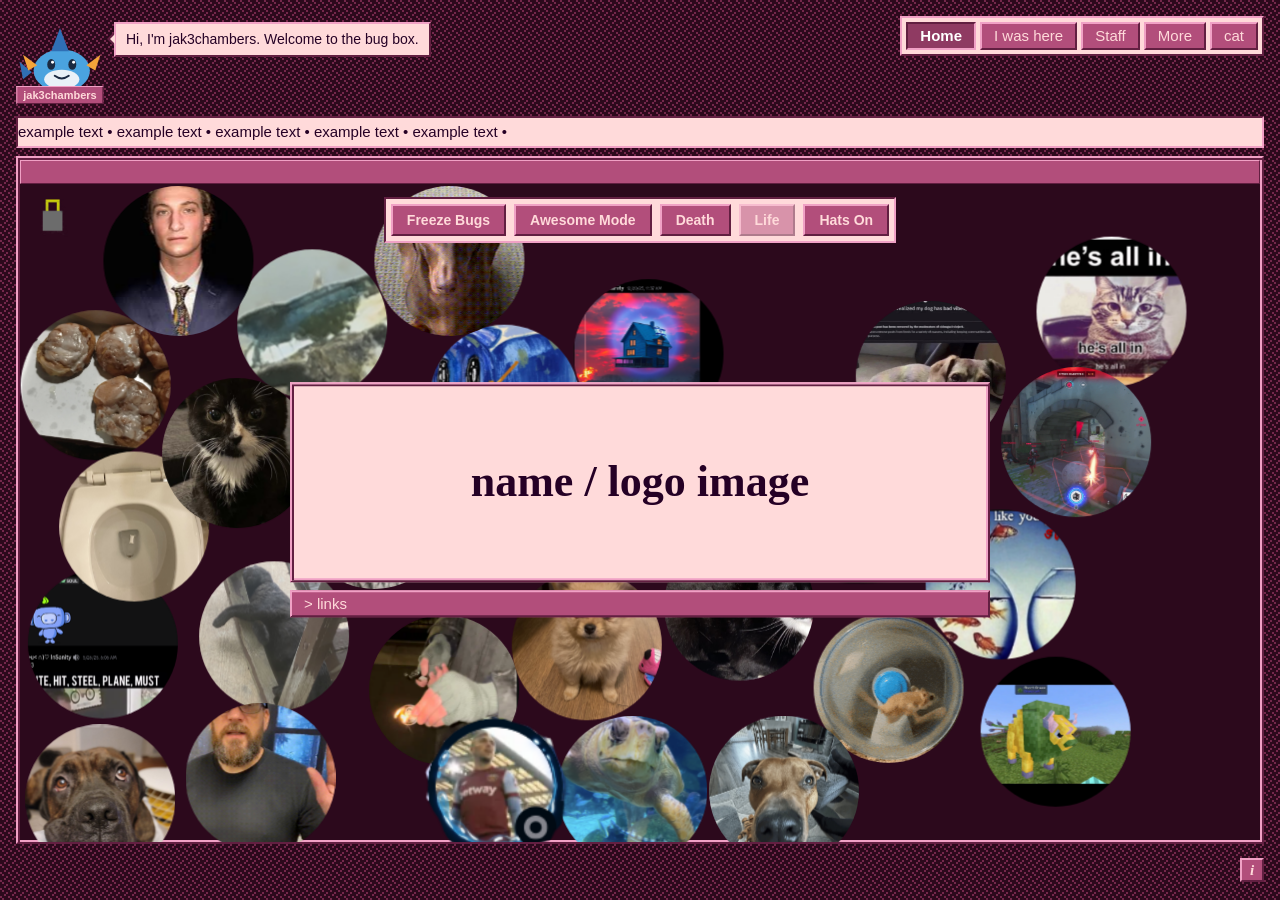
==== commit 45c3be13: "firebase compat for global msgs, adoption ect for real this time" ====
--- a/index.html
+++ b/index.html
@@ -574,7 +574,7 @@
 #credit-btn[aria-expanded="true"] { background: var(--mew-bar-down); border-color: var(--mew-lo) var(--mew-hi) var(--mew-hi) var(--mew-lo); }
 #credit-btn:focus-visible { outline: 2px solid var(--mew-hi); outline-offset: 2px; }
 #credit-panel {
-  position: absolute; bottom: calc(100% + 4px); left: 50%; transform: translateX(-50%); z-index: 40;
+  position: absolute; bottom: calc(100% + 4px); right: 0; z-index: 40;
   width: min(420px, calc(100vw - 32px)); padding: 8px 12px; text-align: left;
   background: var(--mew-panel); color: var(--mew-panel-text);
   border: 2px solid; border-color: var(--mew-hi) var(--mew-lo) var(--mew-lo) var(--mew-hi);
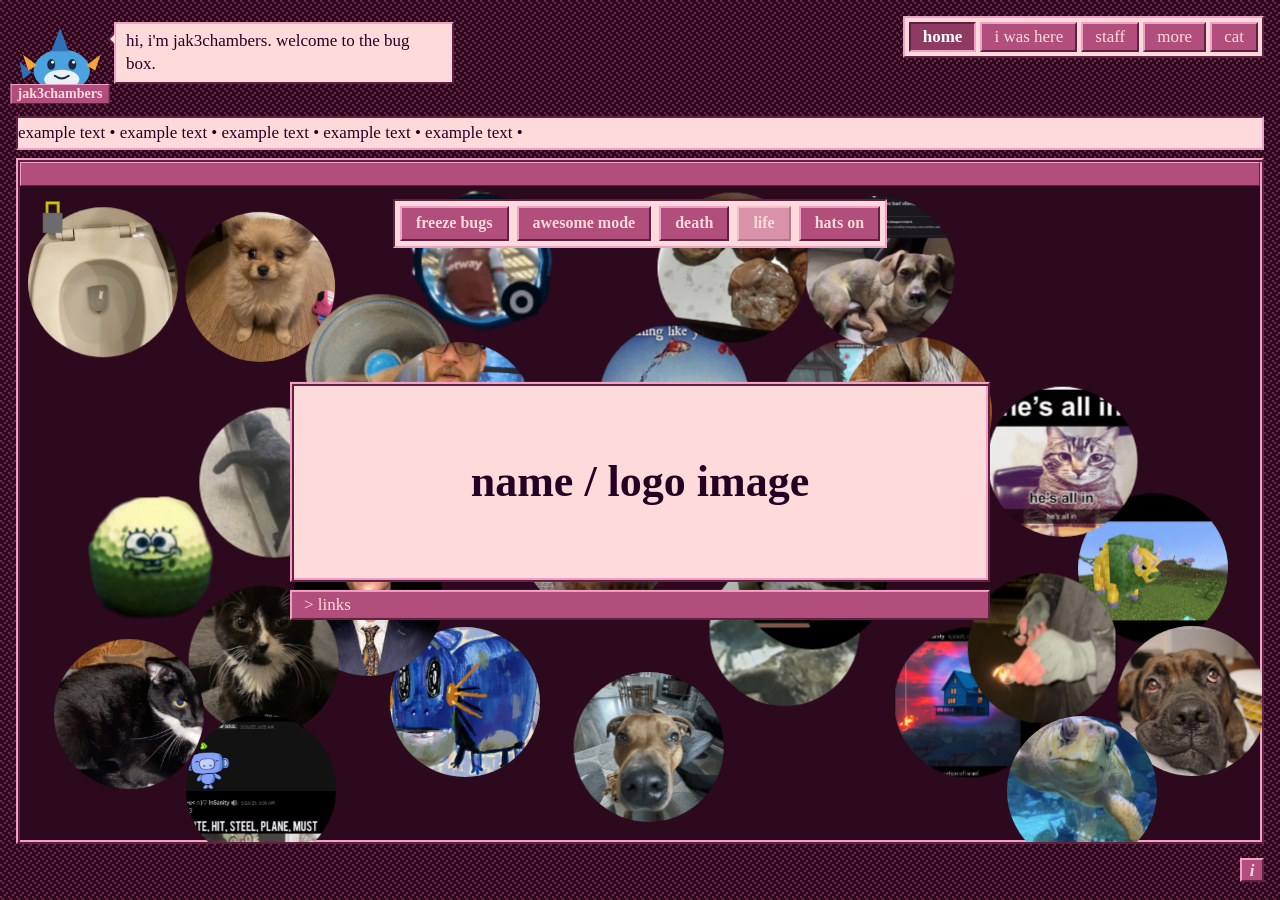
==== commit fd6dd808: "keypad stuff" ====
--- a/index.html
+++ b/index.html
@@ -89,7 +89,7 @@
     content: attr(data-label);
     position: absolute;
     top: -1px; left: -1px;
-    font: 10px monospace;
+    font: 13px monospace;
     background: var(--control-background);
     border: 1px var(--border-style) var(--border-color);
     padding: 1px 4px;
@@ -164,7 +164,7 @@
     flex: 0 0 auto;
     padding: 8px 16px;
     color: #fbe6e5;
-    font-size: 0.9rem;
+    font-size: 1rem;
     font-family: 'Comic Sans Fallback', 'Comic Sans MS', 'Comic Sans', cursive;
     background: #ed2323;
     border: 1px solid #b81a1a;
@@ -206,7 +206,8 @@
   }
   #lock-btn img { width: 40px; height: 40px; object-fit: contain; }
 
-  #keypad-dialog {
+  /* ---- keypad + result windows: same bevelled "window" look as the rest of the page ---- */
+  #keypad-dialog, #keypad-result {
     position: fixed;
     inset: 0;
     width: 100%;
@@ -218,67 +219,109 @@
     border: 0;
     background: transparent;
     place-items: center;
-  }
-  #keypad-dialog[open] { display: grid; }
-  #keypad-dialog::backdrop { background: rgba(40, 29, 45, 0.72); backdrop-filter: blur(2px); }
-  #keypad-form {
+    color: var(--mew-content-text);
+  }
+  #keypad-dialog[open], #keypad-result[open] { display: grid; }
+  #keypad-dialog::backdrop, #keypad-result::backdrop { background: rgba(44, 9, 28, 0.8); backdrop-filter: blur(2px); }
+  #keypad-form, .result-window {
     position: relative;
-    width: min(100%, 340px);
-    padding: 16px 16px 42px;
-    border: 1px solid rgba(234, 133, 51, 0.75);
-    border-radius: 8px;
-    background: #281d2d;
-    box-shadow: 0 8px 32px rgba(0, 0, 0, 0.35);
-  }
+    width: min(100%, 400px);
+    padding: 4px 4px 0;
+    background: var(--mew-content);
+    border: 2px solid;
+    border-color: var(--mew-hi) var(--mew-lo) var(--mew-lo) var(--mew-hi);
+    box-shadow: inset 2px 2px 0 var(--mew-lo), inset -2px -2px 0 var(--mew-hi), 0 8px 32px rgba(0, 0, 0, 0.5);
+  }
+  #keypad-form { padding-bottom: 44px; }
+  .result-window { width: min(100%, 460px); padding-bottom: 4px; }
+  .mew-titlebar {
+    position: relative;
+    display: flex;
+    align-items: center;
+    justify-content: center;
+    height: 30px;
+    padding: 0 30px;
+    background: var(--mew-bar);
+    color: var(--mew-bar-text);
+    border: 1px solid;
+    border-color: var(--mew-hi) var(--mew-lo) var(--mew-lo) var(--mew-hi);
+    font: bold 18px/26px var(--mew-serif);
+  }
+  .mew-close {
+    position: absolute;
+    top: 2px;
+    right: 2px;
+    width: 24px;
+    height: 24px;
+    padding: 0;
+    cursor: pointer;
+    background: var(--mew-bar);
+    color: var(--mew-bar-text);
+    border: 2px solid;
+    border-color: var(--mew-hi) var(--mew-lo) var(--mew-lo) var(--mew-hi);
+    font: bold 16px/1 var(--mew-ui-font);
+  }
+  .mew-close:hover { background: var(--mew-bar-hover); }
+  .mew-close:active { background: var(--mew-bar-down); border-color: var(--mew-lo) var(--mew-hi) var(--mew-hi) var(--mew-lo); }
+  #keypad-body { padding: 14px 12px 4px; }
   #keypad-entry {
     display: block;
     width: 100%;
-    height: 58px;
+    height: 60px;
     margin-bottom: 12px;
-    padding: 8px 12px;
-    border: 1px solid rgba(234, 133, 51, 0.6);
-    border-radius: 6px;
-    background: #120b16;
-    color: #fbe6e5;
-    font: 24px/1.2 monospace;
+    padding: 6px 12px;
+    background: var(--mew-panel);
+    color: var(--mew-panel-text);
+    border: 2px solid;
+    border-color: var(--mew-lo) var(--mew-hi) var(--mew-hi) var(--mew-lo);
+    border-radius: 0;
+    font: 28px/1.2 var(--mew-ui-font);
     text-align: right;
     outline: none;
   }
-  #keypad-entry:focus-visible { border-color: #fbe6e5; box-shadow: 0 0 0 2px rgba(249, 157, 82, 0.5); }
-  #keypad-keys { display: grid; grid-template-columns: repeat(3, minmax(0, 1fr)); gap: 10px; }
-  #keypad-keys button {
+  #keypad-entry:focus-visible { outline: 2px solid var(--mew-hi); outline-offset: 2px; }
+  #keypad-entry.shake { animation: keypad-shake 0.35s; }
+  @keyframes keypad-shake {
+    20% { transform: translateX(-6px); }
+    40% { transform: translateX(6px); }
+    60% { transform: translateX(-4px); }
+    80% { transform: translateX(4px); }
+  }
+  #keypad-keys { display: grid; grid-template-columns: repeat(3, minmax(0, 1fr)); gap: 8px; }
+  #keypad-keys button, .letter-row button, #result-ok {
     min-width: 0;
-    height: 60px;
-    border: 1px solid #c46f24;
-    border-bottom-color: #9b5a1c;
-    border-radius: 6px;
-    background: #ea8533;
-    box-shadow: 0 2px 0 #120b16;
-    color: #000000;
-    font: 700 24px/1 monospace;
+    background: var(--mew-bar);
+    color: var(--mew-bar-text);
+    border: 2px solid;
+    border-color: var(--mew-hi) var(--mew-lo) var(--mew-lo) var(--mew-hi);
+    border-radius: 0;
     cursor: pointer;
     touch-action: manipulation;
   }
-  #keypad-keys button:hover { background: #f99d52; }
-  #keypad-keys button:active { transform: translateY(1px); box-shadow: 0 1px 0 #120b16; }
-  #keypad-keys button:focus-visible { outline: 3px solid #fbe6e5; outline-offset: 2px; }
-  #keypad-keys [data-digit="0"] { grid-column: 2; }
-  #keypad-enter { grid-column: 3; font: 700 15px/1 sans-serif !important; }
+  #keypad-keys button { height: 60px; font: bold 26px/1 var(--mew-ui-font); }
+  #keypad-keys button:hover, .letter-row button:hover, #result-ok:hover { background: var(--mew-bar-hover); }
+  #keypad-keys button:active, .letter-row button:active, #result-ok:active {
+    background: var(--mew-bar-down);
+    border-color: var(--mew-lo) var(--mew-hi) var(--mew-hi) var(--mew-lo);
+  }
+  #keypad-keys button:focus-visible, .letter-row button:focus-visible, #result-ok:focus-visible { outline: 3px solid var(--mew-panel); outline-offset: 2px; }
+  #keypad-enter { background: var(--mew-panel) !important; color: var(--mew-panel-text) !important; font-size: 18px !important; }
+  #keypad-status { min-height: 1.7em; margin: 10px 0 0; color: var(--mew-hi); font-size: 17px; text-align: center; }
   #keypad-screws {
     position: absolute;
-    left: 8px;
-    right: 8px;
-    bottom: 8px;
+    left: 10px;
+    right: 10px;
+    bottom: 10px;
     display: flex;
     justify-content: space-between;
     pointer-events: none;
   }
   .keypad-screw {
     position: relative;
-    width: 20px;
-    height: 20px;
+    width: 22px;
+    height: 22px;
     padding: 0;
-    border: 1px solid #7c6684;
+    border: 1px solid var(--mew-lo);
     border-radius: 50%;
     background: radial-gradient(circle at 32% 28%, #f5f7f8 0, #bdc5cc 42%, #7e8a94 76%, #56616a 100%);
     box-shadow: inset 0 1px 2px rgba(255, 255, 255, 0.75), 0 1px 2px rgba(0, 0, 0, 0.55);
@@ -290,8 +333,8 @@
   .keypad-screw::after {
     content: "";
     position: absolute;
-    top: 8px;
-    left: 4px;
+    top: 9px;
+    left: 5px;
     width: 10px;
     height: 2px;
     border-radius: 2px;
@@ -302,7 +345,8 @@
   .keypad-screw[data-side="left"].removed { transform: translate(-24px, 22px) rotate(210deg); }
   .keypad-screw[data-side="right"].removed { transform: translate(24px, 22px) rotate(-210deg); }
   .keypad-screw.removed { opacity: 0; pointer-events: none; }
-  .keypad-screw:focus-visible { outline: 3px solid #fbe6e5; outline-offset: 3px; }
+  .keypad-screw:focus-visible { outline: 3px solid var(--mew-panel); outline-offset: 3px; }
+  /* the letter keyboard: folded away (and not clickable) until both screws are out */
   #letter-keyboard {
     max-height: 0;
     margin-top: 0;
@@ -314,41 +358,41 @@
     transition: max-height 500ms ease, margin-top 500ms ease, opacity 250ms ease, transform 500ms ease;
   }
   #keypad-form.keyboard-unlocked #letter-keyboard {
-    max-height: 240px;
-    margin-top: 12px;
+    max-height: 270px;
+    margin-top: 10px;
     opacity: 1;
     transform: scaleY(1);
     pointer-events: auto;
   }
   .letter-row { display: flex; justify-content: center; gap: 4px; margin-top: 4px; }
-  .letter-row button {
-    flex: 1 1 0;
-    min-width: 0;
-    height: 36px;
-    padding: 0 3px;
-    border: 1px solid #ea8533;
-    border-bottom-color: #9b5a1c;
-    border-radius: 5px;
-    background: #fbe6e5;
-    box-shadow: 0 2px 0 #120b16;
-    color: #000000;
-    font: 700 13px/1 monospace;
-    cursor: pointer;
-    touch-action: manipulation;
-  }
-  .letter-row button:hover { background: #f99d52; }
-  .letter-row button:active { transform: translateY(1px); box-shadow: 0 1px 0 #120b16; }
-  .letter-row button:focus-visible { outline: 2px solid #ea8533; outline-offset: 1px; }
-  .letter-row button[data-action] { flex: 1.5 1 0; background: #ea8533; border-color: #c46f24; border-bottom-color: #9b5a1c; }
+  .letter-row button { flex: 1 1 0; height: 46px; padding: 0 2px; background: var(--mew-panel); color: var(--mew-panel-text); font: bold 20px/1 var(--mew-ui-font); }
+  .letter-row button:hover { background: #fff; }
+  .letter-row button[data-action] { flex: 1.5 1 0; background: var(--mew-bar); color: var(--mew-bar-text); }
+  .letter-row button[data-action]:hover { background: var(--mew-bar-hover); }
   .letter-row .space-key { flex: 5 1 0; }
   #keypad-keys button.physical-pressed,
   .letter-row button.physical-pressed {
-    transform: translateY(2px);
-    filter: brightness(0.88);
-    box-shadow: 0 1px 0 #120b16;
-  }
+    background: var(--mew-bar-down);
+    border-color: var(--mew-lo) var(--mew-hi) var(--mew-hi) var(--mew-lo);
+    color: #fff;
+  }
+  /* result window (picture / text shown by a keypad code) */
+  #result-body { padding: 14px 12px 10px; text-align: center; }
+  #result-image {
+    display: block;
+    max-width: 100%;
+    max-height: 60vh;
+    margin: 0 auto 12px;
+    border: 2px solid;
+    border-color: var(--mew-lo) var(--mew-hi) var(--mew-hi) var(--mew-lo);
+    background: var(--mew-panel);
+  }
+  #result-image[hidden], #result-text[hidden] { display: none; }
+  #result-text { margin: 0 0 12px; color: var(--mew-content-text); font-size: 20px; line-height: 1.4; white-space: pre-wrap; overflow-wrap: anywhere; }
+  #result-ok { padding: 6px 26px; font-size: 18px; }
   @media (prefers-reduced-motion: reduce) {
     .keypad-screw, #letter-keyboard { transition: none; }
+    #keypad-entry.shake { animation: none; }
   }
 
   /* middle: ball box incasing the name/logo box */
@@ -408,7 +452,7 @@
    bottom of the page). The CSS below is written from scratch; only the
    colour values and the general bevelled-window idea are shared.
    Change the colours here and the whole page follows.
-   The keypad is deliberately untouched.
+   The keypad window uses this same theme (its css is in the first style block).
    =========================================================== */
 :root {
   --mew-weave-dark:  #2c091c;   /* page background tile */
@@ -460,7 +504,7 @@
   color: var(--mew-bar-text);
   border: 2px solid;
   border-color: var(--mew-hi) var(--mew-lo) var(--mew-lo) var(--mew-hi);
-  font: 15px/1.3 var(--mew-ui-font);
+  font: 17px/1.3 var(--mew-ui-font);
   text-decoration: none;
 }
 #page-selector a:hover { background: var(--mew-bar-hover); }
@@ -478,7 +522,7 @@
   color: var(--mew-panel-text);
   border: 2px solid;
   border-color: var(--mew-lo) var(--mew-hi) var(--mew-hi) var(--mew-lo);
-  font: 15px/1.3 var(--mew-ui-font);
+  font: 17px/1.3 var(--mew-ui-font);
 }
 
 /* ---- the bug box = a window with a title bar ---- */
@@ -526,7 +570,7 @@
   border-color: var(--mew-hi) var(--mew-lo) var(--mew-lo) var(--mew-hi);
   border-radius: 0;
   box-shadow: none;
-  font: bold 14px/1.3 var(--mew-ui-font);
+  font: bold 16px/1.3 var(--mew-ui-font);
 }
 #box-controls .button-tray button:hover:not(:disabled) { background: var(--mew-bar-hover); border-color: var(--mew-hi) var(--mew-lo) var(--mew-lo) var(--mew-hi); }
 #box-controls .button-tray button:active:not(:disabled) {
@@ -548,7 +592,7 @@
   color: var(--mew-bar-text);
   border: 2px solid;
   border-color: var(--mew-hi) var(--mew-lo) var(--mew-lo) var(--mew-hi);
-  font: 15px/1.3 var(--mew-ui-font);
+  font: 17px/1.3 var(--mew-ui-font);
   padding: 2px 12px;
 }
 #links-dropdown summary:hover { transform: none; text-shadow: none; background: var(--mew-bar-hover); }
@@ -557,7 +601,7 @@
   color: var(--mew-panel-text);
   border: 2px solid;
   border-color: var(--mew-hi) var(--mew-lo) var(--mew-lo) var(--mew-hi);
-  font: 15px/1.3 var(--mew-ui-font);
+  font: 17px/1.3 var(--mew-ui-font);
 }
 #links-dropdown li a { color: var(--mew-panel-text); text-decoration: none; }
 #links-dropdown li a:hover { background: var(--mew-bar); color: var(--mew-bar-text); }
@@ -568,7 +612,7 @@
   width: 24px; height: 24px; padding: 0; cursor: pointer;
   background: var(--mew-bar); color: var(--mew-bar-text);
   border: 2px solid; border-color: var(--mew-hi) var(--mew-lo) var(--mew-lo) var(--mew-hi);
-  font: italic bold 15px/1 var(--mew-serif);
+  font: italic bold 17px/1 var(--mew-serif);
 }
 #credit-btn:hover { background: var(--mew-bar-hover); }
 #credit-btn[aria-expanded="true"] { background: var(--mew-bar-down); border-color: var(--mew-lo) var(--mew-hi) var(--mew-hi) var(--mew-lo); }
@@ -578,11 +622,12 @@
   width: min(420px, calc(100vw - 32px)); padding: 8px 12px; text-align: left;
   background: var(--mew-panel); color: var(--mew-panel-text);
   border: 2px solid; border-color: var(--mew-hi) var(--mew-lo) var(--mew-lo) var(--mew-hi);
-  font: 14px/1.45 var(--mew-ui-font);
+  font: 16px/1.45 var(--mew-ui-font);
 }
 #credit-panel[hidden] { display: none; }
 #credit-panel a { color: var(--mew-bar-down); }
 </style>
+<link rel="stylesheet" href="css/site-text.css">
 </head>
 <body>
 
@@ -630,33 +675,38 @@
   </div>
 
   <dialog id="keypad-dialog" aria-label="Keypad">
-    <form id="keypad-form">
-      <input id="keypad-entry" type="text" aria-label="Entry" autocomplete="off" autocapitalize="off" spellcheck="false">
-      <div id="keypad-keys" role="group" aria-label="Number keys">
-        <button type="button" data-digit="1">1</button>
-        <button type="button" data-digit="2">2</button>
-        <button type="button" data-digit="3">3</button>
-        <button type="button" data-digit="4">4</button>
-        <button type="button" data-digit="5">5</button>
-        <button type="button" data-digit="6">6</button>
-        <button type="button" data-digit="7">7</button>
-        <button type="button" data-digit="8">8</button>
-        <button type="button" data-digit="9">9</button>
-        <button type="button" data-digit="0">0</button>
-        <button id="keypad-enter" type="submit">Enter</button>
-      </div>
-      <div id="letter-keyboard" aria-hidden="true" inert>
-        <div class="letter-row">
-          <button type="button" data-letter="q">q</button><button type="button" data-letter="w">w</button><button type="button" data-letter="e">e</button><button type="button" data-letter="r">r</button><button type="button" data-letter="t">t</button><button type="button" data-letter="y">y</button><button type="button" data-letter="u">u</button><button type="button" data-letter="i">i</button><button type="button" data-letter="o">o</button><button type="button" data-letter="p">p</button>
+    <form id="keypad-form" autocomplete="off">
+      <div class="mew-titlebar"><span id="keypad-title">Keypad</span><button type="button" id="keypad-close" class="mew-close" aria-label="Close">&times;</button></div>
+      <div id="keypad-body">
+        <input id="keypad-entry" type="text" inputmode="none" aria-label="Entry" autocomplete="off" autocapitalize="off" autocorrect="off" spellcheck="false">
+        <div id="keypad-keys" role="group" aria-label="Number keys">
+          <button type="button" data-digit="1">1</button>
+          <button type="button" data-digit="2">2</button>
+          <button type="button" data-digit="3">3</button>
+          <button type="button" data-digit="4">4</button>
+          <button type="button" data-digit="5">5</button>
+          <button type="button" data-digit="6">6</button>
+          <button type="button" data-digit="7">7</button>
+          <button type="button" data-digit="8">8</button>
+          <button type="button" data-digit="9">9</button>
+          <button type="button" data-action="backspace" aria-label="Backspace">&#x232b;</button>
+          <button type="button" data-digit="0">0</button>
+          <button id="keypad-enter" type="submit">Enter</button>
         </div>
-        <div class="letter-row">
-          <button type="button" data-letter="a">a</button><button type="button" data-letter="s">s</button><button type="button" data-letter="d">d</button><button type="button" data-letter="f">f</button><button type="button" data-letter="g">g</button><button type="button" data-letter="h">h</button><button type="button" data-letter="j">j</button><button type="button" data-letter="k">k</button><button type="button" data-letter="l">l</button>
-        </div>
-        <div class="letter-row">
-          <button type="button" data-action="shift" aria-label="Shift">Shift</button><button type="button" data-letter="z">z</button><button type="button" data-letter="x">x</button><button type="button" data-letter="c">c</button><button type="button" data-letter="v">v</button><button type="button" data-letter="b">b</button><button type="button" data-letter="n">n</button><button type="button" data-letter="m">m</button><button type="button" data-action="backspace" aria-label="Backspace">&#x232b;</button>
-        </div>
-        <div class="letter-row">
-          <button type="button" data-action="space" class="space-key" aria-label="Space">Space</button>
+        <p id="keypad-status" role="status" aria-live="polite"></p>
+        <div id="letter-keyboard" aria-hidden="true" inert>
+          <div class="letter-row">
+            <button type="button" data-letter="q">q</button><button type="button" data-letter="w">w</button><button type="button" data-letter="e">e</button><button type="button" data-letter="r">r</button><button type="button" data-letter="t">t</button><button type="button" data-letter="y">y</button><button type="button" data-letter="u">u</button><button type="button" data-letter="i">i</button><button type="button" data-letter="o">o</button><button type="button" data-letter="p">p</button>
+          </div>
+          <div class="letter-row">
+            <button type="button" data-letter="a">a</button><button type="button" data-letter="s">s</button><button type="button" data-letter="d">d</button><button type="button" data-letter="f">f</button><button type="button" data-letter="g">g</button><button type="button" data-letter="h">h</button><button type="button" data-letter="j">j</button><button type="button" data-letter="k">k</button><button type="button" data-letter="l">l</button>
+          </div>
+          <div class="letter-row">
+            <button type="button" data-letter="z">z</button><button type="button" data-letter="x">x</button><button type="button" data-letter="c">c</button><button type="button" data-letter="v">v</button><button type="button" data-letter="b">b</button><button type="button" data-letter="n">n</button><button type="button" data-letter="m">m</button><button type="button" data-action="backspace" aria-label="Backspace">&#x232b;</button>
+          </div>
+          <div class="letter-row">
+            <button type="button" data-action="space" class="space-key" aria-label="Space">Space</button>
+          </div>
         </div>
       </div>
       <div id="keypad-screws" role="group" aria-label="Keypad screws">
@@ -664,6 +714,17 @@
         <button type="button" class="keypad-screw" data-side="right" aria-label="Remove right screw"></button>
       </div>
     </form>
+  </dialog>
+
+  <dialog id="keypad-result" aria-label="Result">
+    <div class="result-window">
+      <div class="mew-titlebar"><span id="result-title"></span><button type="button" id="result-close" class="mew-close" aria-label="Close">&times;</button></div>
+      <div id="result-body">
+        <img id="result-image" alt="" hidden>
+        <p id="result-text" hidden></p>
+        <button type="button" id="result-ok">OK</button>
+      </div>
+    </div>
   </dialog>
 
 <script src="js/nav.js"></script>
@@ -698,8 +759,8 @@
   leftScrewLabel: "Treu el cargol esquerre",
   rightScrewLabel: "Treu el cargol dret",
   screwsLabel: "Cargols del teclat",
-  shiftLabel: "Maj",
-  shiftAriaLabel: "Majúscules",
+  closeLabel: "Tanca",
+  okLabel: "D'acord",
   backspaceLabel: "Esborra",
   spaceLabel: "Espai",
   simulationLabels: {
@@ -734,8 +795,8 @@
   leftScrewLabel: "Remove left screw",
   rightScrewLabel: "Remove right screw",
   screwsLabel: "Keypad screws",
-  shiftLabel: "Shift",
-  shiftAriaLabel: "Shift",
+  closeLabel: "Close",
+  okLabel: "OK",
   backspaceLabel: "Backspace",
   spaceLabel: "Space",
   simulationLabels: {
@@ -812,98 +873,14 @@
   linksList.append(listItem);
 }
 
-const keypadDialog = document.getElementById('keypad-dialog');
-const keypadForm = document.getElementById('keypad-form');
-const keypadEntry = document.getElementById('keypad-entry');
-const letterKeyboard = document.getElementById('letter-keyboard');
-keypadDialog.setAttribute('aria-label', SITE_CONFIG.keypadLabel);
-keypadEntry.setAttribute('aria-label', SITE_CONFIG.entryLabel);
-document.getElementById('keypad-keys').setAttribute('aria-label', SITE_CONFIG.numberKeysLabel);
-document.getElementById('keypad-enter').textContent = SITE_CONFIG.enterLabel;
-document.querySelector('.keypad-screw[data-side="left"]').setAttribute('aria-label', SITE_CONFIG.leftScrewLabel);
-document.querySelector('.keypad-screw[data-side="right"]').setAttribute('aria-label', SITE_CONFIG.rightScrewLabel);
-document.getElementById('keypad-screws').setAttribute('aria-label', SITE_CONFIG.screwsLabel);
-letterKeyboard.querySelector('[data-action="shift"]').textContent = SITE_CONFIG.shiftLabel;
-letterKeyboard.querySelector('[data-action="shift"]').setAttribute('aria-label', SITE_CONFIG.shiftAriaLabel);
-letterKeyboard.querySelector('[data-action="backspace"]').setAttribute('aria-label', SITE_CONFIG.backspaceLabel);
-letterKeyboard.querySelector('[data-action="space"]').textContent = SITE_CONFIG.spaceLabel;
-letterKeyboard.querySelector('[data-action="space"]').setAttribute('aria-label', SITE_CONFIG.spaceLabel);
-cornerLink.addEventListener('click', (event) => {
-  event.preventDefault();
-  keypadDialog.showModal();
-  keypadEntry.focus();
-});
-function insertKeypadText(text) {
-  const start = keypadEntry.selectionStart ?? keypadEntry.value.length;
-  const end = keypadEntry.selectionEnd ?? keypadEntry.value.length;
-  keypadEntry.setRangeText(text, start, end, 'end');
-  keypadEntry.focus();
-}
-function showPhysicalKeyPress(button) {
-  if (!button) return;
-  clearTimeout(button._physicalPressTimer);
-  button.classList.remove('physical-pressed');
-  void button.offsetWidth;
-  button.classList.add('physical-pressed');
-  button._physicalPressTimer = setTimeout(() => button.classList.remove('physical-pressed'), 140);
-}
-keypadEntry.addEventListener('keydown', (event) => {
-  let button = null;
-  if (/^[0-9]$/.test(event.key)) {
-    button = document.querySelector('#keypad-keys [data-digit="' + event.key + '"]');
-  } else if (/^[a-z]$/i.test(event.key) && !letterKeyboard.hasAttribute('inert')) {
-    button = letterKeyboard.querySelector('[data-letter="' + event.key.toLowerCase() + '"]');
-  } else if (!letterKeyboard.hasAttribute('inert')) {
-    if (event.key === ' ') button = letterKeyboard.querySelector('[data-action="space"]');
-    else if (event.key === 'Backspace') button = letterKeyboard.querySelector('[data-action="backspace"]');
-    else if (event.key === 'Shift') button = letterKeyboard.querySelector('[data-action="shift"]');
-  }
-  if (event.key === 'Enter') button = document.getElementById('keypad-enter');
-  showPhysicalKeyPress(button);
-});
-document.querySelectorAll('#keypad-keys [data-digit]').forEach((button) => {
-  button.addEventListener('click', () => insertKeypadText(button.dataset.digit));
-});
-letterKeyboard.addEventListener('click', (event) => {
-  const button = event.target.closest('button');
-  if (!button) return;
-  if (button.dataset.letter) insertKeypadText(button.dataset.letter);
-  else if (button.dataset.action === 'space') insertKeypadText(' ');
-  else if (button.dataset.action === 'backspace') {
-    const start = keypadEntry.selectionStart ?? keypadEntry.value.length;
-    const end = keypadEntry.selectionEnd ?? keypadEntry.value.length;
-    const deleteStart = start === end && start > 0 ? start - 1 : start;
-    keypadEntry.setRangeText('', deleteStart, end, 'end');
-    keypadEntry.focus();
-  } else if (button.dataset.action === 'shift') {
-    const uppercase = button.classList.toggle('active');
-    letterKeyboard.querySelectorAll('[data-letter]').forEach((letter) => {
-      letter.textContent = uppercase ? letter.dataset.letter.toUpperCase() : letter.dataset.letter;
-    });
-    letterKeyboard.dataset.uppercase = uppercase ? 'true' : 'false';
-  }
-});
-document.querySelectorAll('.keypad-screw').forEach((screw) => {
-  screw.addEventListener('click', () => {
-    screw.classList.add('removed');
-    screw.disabled = true;
-    if (!document.querySelector('.keypad-screw:not(.removed)')) {
-      keypadForm.classList.add('keyboard-unlocked');
-      letterKeyboard.removeAttribute('inert');
-      letterKeyboard.setAttribute('aria-hidden', 'false');
-      keypadEntry.focus();
-    }
-  });
-});
-keypadForm.addEventListener('submit', (event) => {
-  event.preventDefault();
-  keypadDialog.close('enter');
-});
-keypadDialog.addEventListener('click', (event) => {
-  if (event.target === keypadDialog) keypadDialog.close();
-});
+// The keypad (lock button) lives in js/keypad.js; what its codes do is in config/keypad-codes.js.
+window.SITE_CONFIG = SITE_CONFIG;
 
 </script>
+<script src="config/keypad-codes.js"></script>
+<script src="config/keypad-secrets.js"></script>
+<script src="js/keypad-crypto.js"></script>
+<script src="js/keypad.js"></script>
 <script src="config/bugs-config.js"></script>
 <script src="config/bugs-config-ca.js"></script>
 <script src="js/bugs-box.js"></script>
--- a/css/bugs-box.css
+++ b/css/bugs-box.css
@@ -48,7 +48,7 @@
     background: #0c0c0c;
     color: #e0e0e0;
     font-family: 'Courier New', 'Consolas', monospace;
-    font-size: 13px;
+    font-size: 16px;
     line-height: 1.5;
     padding: 0;
     border: 1px solid rgba(200, 200, 200, 0.2);
@@ -125,7 +125,7 @@
 }
 
 .bug-info-box .bug-info-name {
-    font-size: 15px;
+    font-size: 17px;
     font-weight: bold;
     color: #ffffff;
     text-shadow: 0 0 8px rgba(255, 255, 255, 0.3);
@@ -143,12 +143,12 @@
 .bug-info-box .bug-info-story {
     margin: 6px 0 8px;
     color: #d0d0d0;
-    font-size: 12.5px;
+    font-size: 15px;
 }
 
 .bug-info-box .bug-info-born {
     color: #999;
-    font-size: 11px;
+    font-size: 14px;
     font-style: italic;
 }
 
@@ -285,7 +285,7 @@
     .bug-info-box {
         width: auto;
         max-width: calc(100% - 20px);
-        font-size: 14px;
-    }
-}
-
+        font-size: 16px;
+    }
+}
+
--- a/css/site-text.css
+++ b/css/site-text.css
@@ -0,0 +1,14 @@
+/* ===========================================================
+   site-text.css - the two site-wide text rules, loaded by every page.
+     1. everything is comic sans
+     2. everything is lowercase (english AND catalan, including text that
+        scripts add later, like the mascot's speech bubble)
+   Delete a rule here to undo it everywhere. The lowercase rule only changes
+   how text LOOKS; what people type into boxes is saved exactly as typed.
+   Phones/computers without comic sans (android, linux) fall back to the
+   browser's generic handwriting font.
+   =========================================================== */
+html, body, body *, button, input, textarea, select, option, summary {
+  font-family: "Comic Sans MS", "Comic Sans", "Comic Neue", "Chalkboard SE", "Marker Felt", cursive !important;
+  text-transform: lowercase !important;
+}
